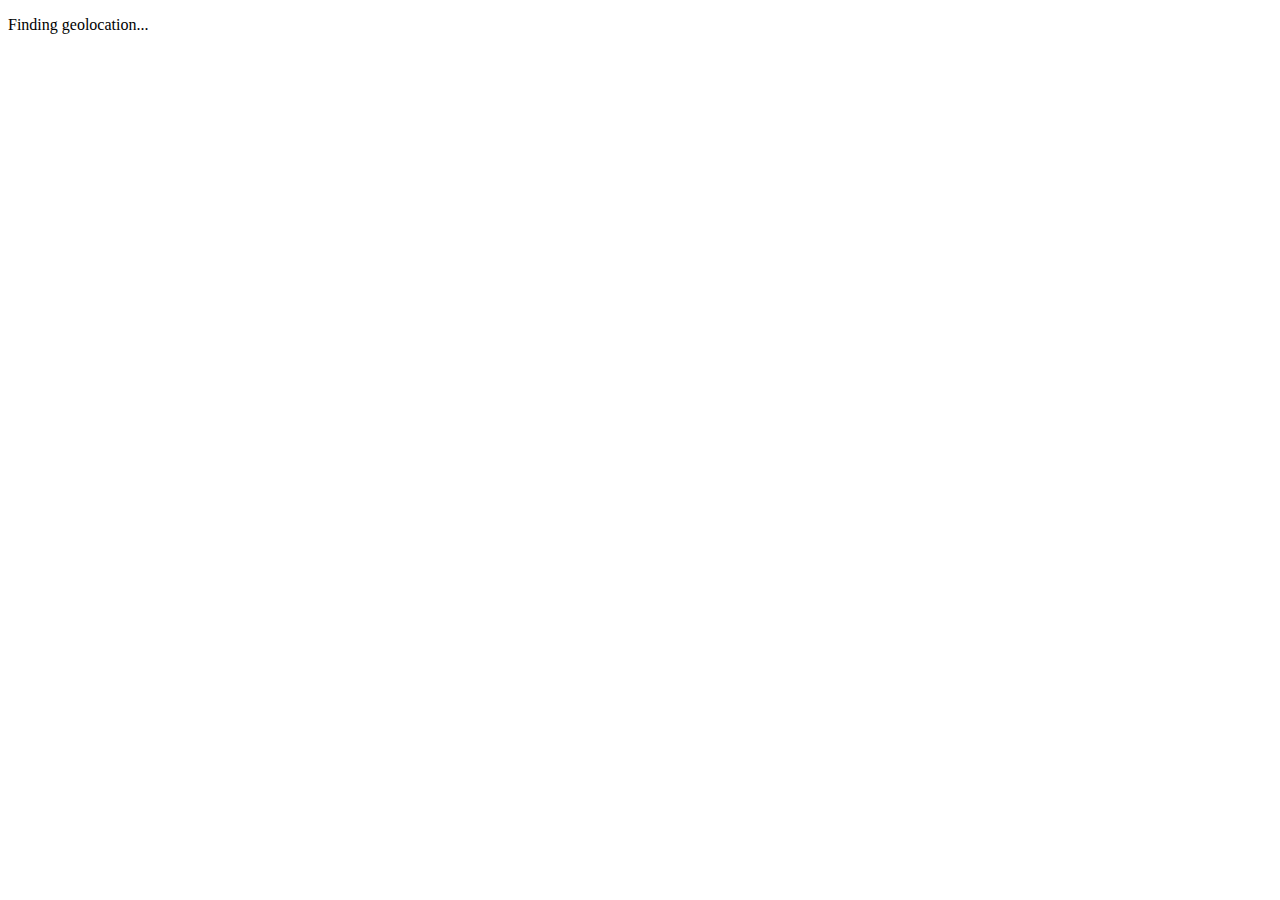
==== index.html @ a7f66a26 "x" ====
<!DOCTYPE html>
<html>
  <head>
    <title>Device Properties Example</title>

    <script type="text/javascript" charset="utf-8" src="cordova.js"></script>
    <script type="text/javascript" charset="utf-8">

    // Wait for device API libraries to load
    //
    document.addEventListener("deviceready", onDeviceReady, false);

    // device APIs are available
    //
    function onDeviceReady() {
        navigator.geolocation.getCurrentPosition(onSuccess, onError);
    }

    // onSuccess Geolocation
    //
    function onSuccess(position) {
        var element = document.getElementById('geolocation');
        element.innerHTML = 'Latitude: '           + position.coords.latitude              + '<br />' +
                            'Longitude: '          + position.coords.longitude             + '<br />' +
                            'Altitude: '           + position.coords.altitude              + '<br />' +
                            'Accuracy: '           + position.coords.accuracy              + '<br />' +
                            'Altitude Accuracy: '  + position.coords.altitudeAccuracy      + '<br />' +
                            'Heading: '            + position.coords.heading               + '<br />' +
                            'Speed: '              + position.coords.speed                 + '<br />' +
                            'Timestamp: '          + position.timestamp                    + '<br />';
    }

    // onError Callback receives a PositionError object
    //
    function onError(error) {
        alert('code: '    + error.code    + '\n' +
              'message: ' + error.message + '\n');
    }

    </script>
  </head>
  <body>
    <p id="geolocation">Finding geolocation...</p>
  </body>
</html>
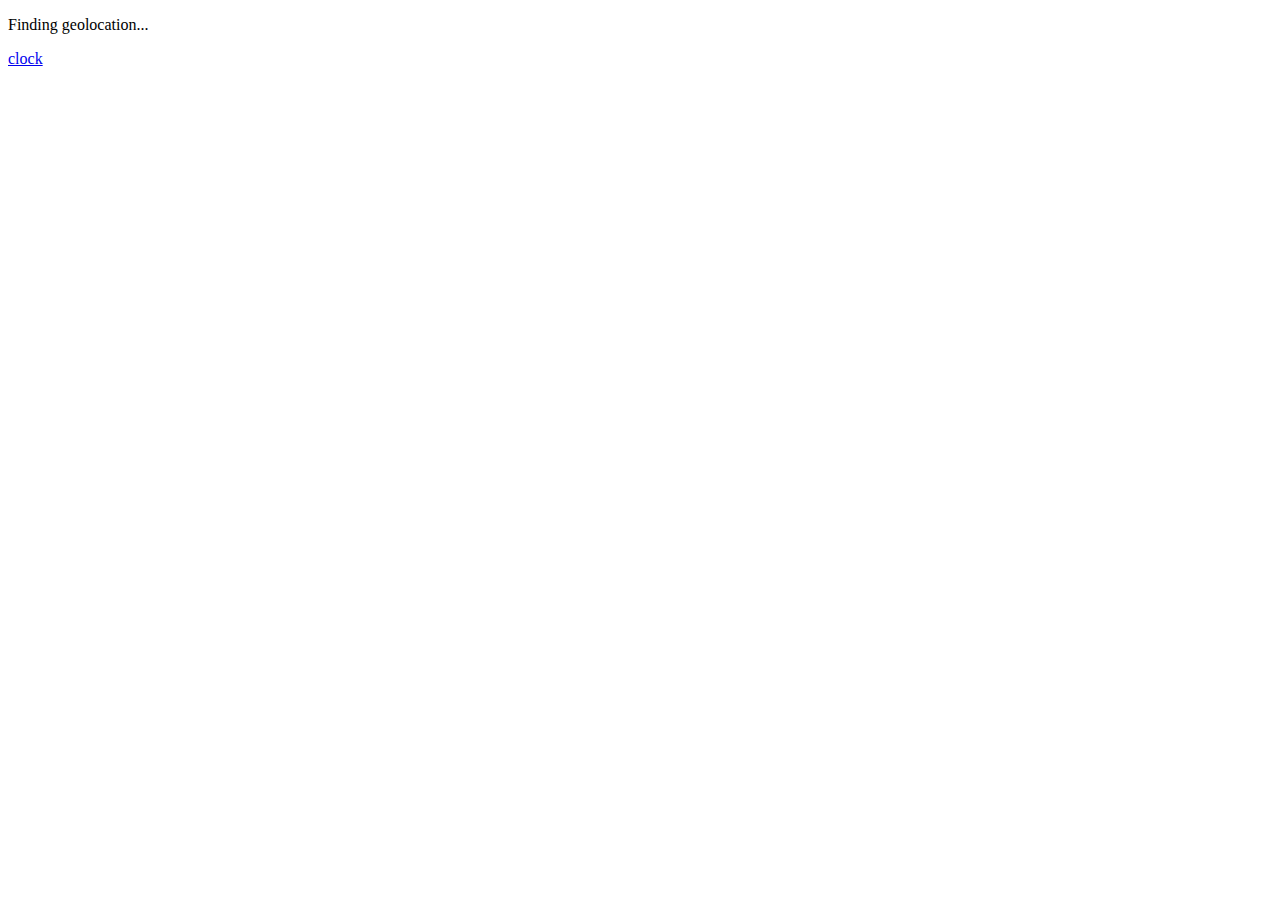
==== commit 21ae09ea: "update" ====
--- a/index.html
+++ b/index.html
@@ -41,5 +41,8 @@
   </head>
   <body>
     <p id="geolocation">Finding geolocation...</p>
+
+      <p>
+      <a href="clock.html">clock</a></p>
   </body>
 </html>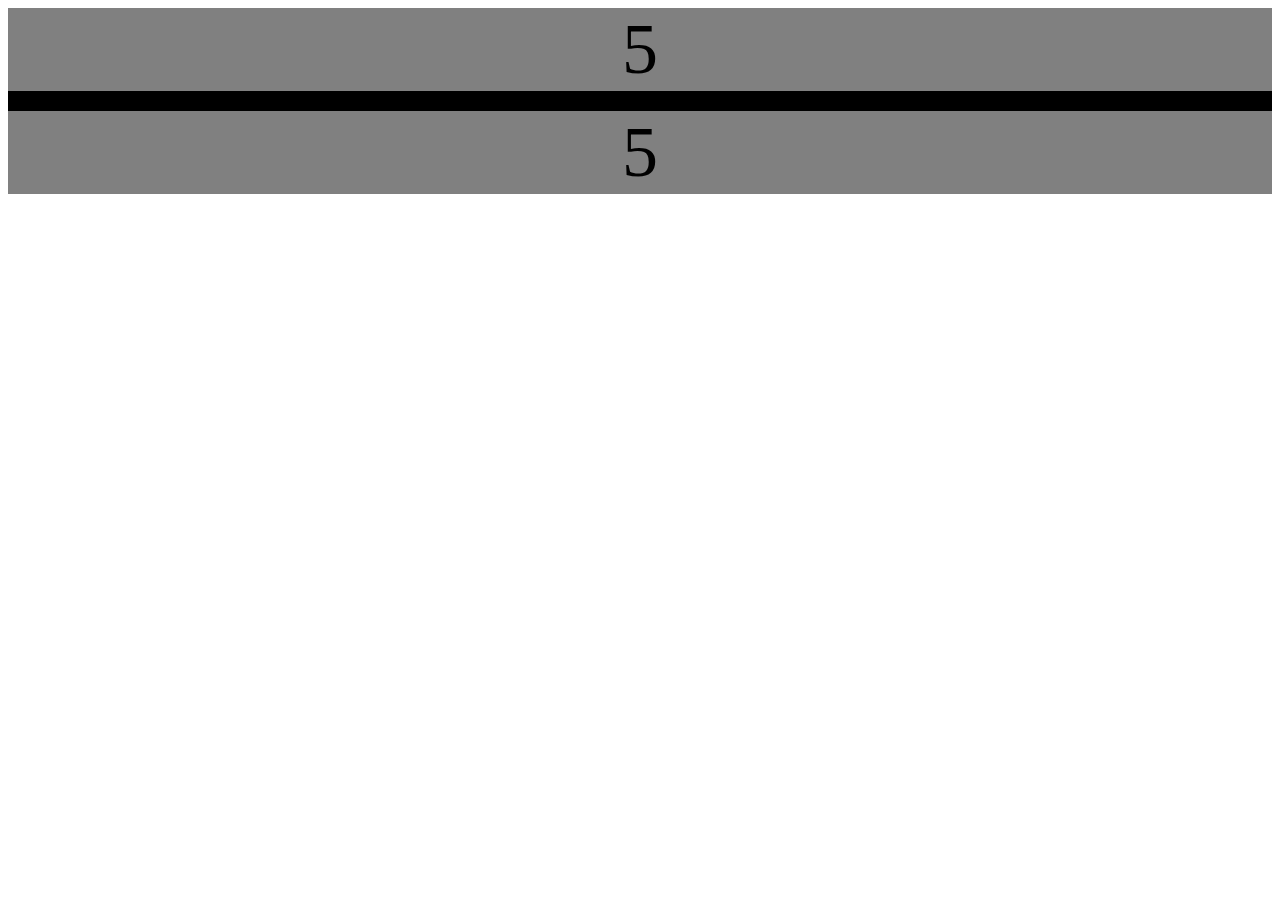
==== commit 9a48cce6: "update" ====
--- a/index.html
+++ b/index.html
@@ -1,48 +1,76 @@
 <!DOCTYPE html>
-<html>
-  <head>
-    <title>Device Properties Example</title>
 
-    <script type="text/javascript" charset="utf-8" src="cordova.js"></script>
-    <script type="text/javascript" charset="utf-8">
+<html lang="en">
+    <head>
+        <meta charset="utf-8" />
+        <title></title>
+        <script type="text/javascript" src="jquery-1.10.2.min.js"></script>
+        <script type="text/javascript" src="knockout-3.0.0.js"></script>
+        <script type="text/javascript" src="cordova.js" ></script>
+        <script type="text/javascript">
+            $(function () {
 
-    // Wait for device API libraries to load
-    //
-    document.addEventListener("deviceready", onDeviceReady, false);
+                var timer0Start = 5;
+                var timer1Start = 5;
 
-    // device APIs are available
-    //
-    function onDeviceReady() {
-        navigator.geolocation.getCurrentPosition(onSuccess, onError);
-    }
+                clock.timer0 = timer0Start;
+                clock.timer1 = timer1Start;
 
-    // onSuccess Geolocation
-    //
-    function onSuccess(position) {
-        var element = document.getElementById('geolocation');
-        element.innerHTML = 'Latitude: '           + position.coords.latitude              + '<br />' +
-                            'Longitude: '          + position.coords.longitude             + '<br />' +
-                            'Altitude: '           + position.coords.altitude              + '<br />' +
-                            'Accuracy: '           + position.coords.accuracy              + '<br />' +
-                            'Altitude Accuracy: '  + position.coords.altitudeAccuracy      + '<br />' +
-                            'Heading: '            + position.coords.heading               + '<br />' +
-                            'Speed: '              + position.coords.speed                 + '<br />' +
-                            'Timestamp: '          + position.timestamp                    + '<br />';
-    }
+                ko.applyBindings(clock);
+            });
 
-    // onError Callback receives a PositionError object
-    //
-    function onError(error) {
-        alert('code: '    + error.code    + '\n' +
-              'message: ' + error.message + '\n');
-    }
+            var clock = {
+                timer0: new ko.observable(0),
+                timer1: new ko.observable(0)
+            };
 
-    </script>
-  </head>
-  <body>
-    <p id="geolocation">Finding geolocation...</p>
+            ko.bindingHandlers.clockButton = {
+                init: function (element, valueAccessor, allBindings, viewModel, bindingContext) {
+                    var timer = valueAccessor();
+                    
+                    $(element)
+                    .text(timer)
+                    .click(function () {
+                        timer--;
+                    });
+                },
+                update: function (element, valueAccessor, allBindings, viewModel, bindingContext) {
+                    // This will be called once when the binding is first applied to an element,
+                    // and again whenever the associated observable changes value.
+                    // Update the DOM element based on the supplied values here.
+                }
+            };
 
-      <p>
-      <a href="clock.html">clock</a></p>
-  </body>
-</html>+
+            //http://jsbin.com/IgaXEVI/8/edit
+        </script>
+        <style>
+            .clock{
+                background-color: #808080;
+                height: 45%;
+                text-align: center;
+                vertical-align: middle;
+                font-size: 72px;
+            }
+            .separator{
+                height: 20px;
+                background-color: #000;
+            }
+            .container{
+                height: 100%;
+                width: 100%;
+                
+                background-color: #ffd800;
+            }
+        </style>
+    </head>
+    <body>
+        <div class="container">
+            <div id="clock0" class="clock" data-bind="clockButton: timer0"></div>
+            <div class="separator">
+            
+            </div>
+            <div id="clock1" class="clock" data-bind="clockButton: timer1"></div>
+        </div>
+    </body>
+</html>
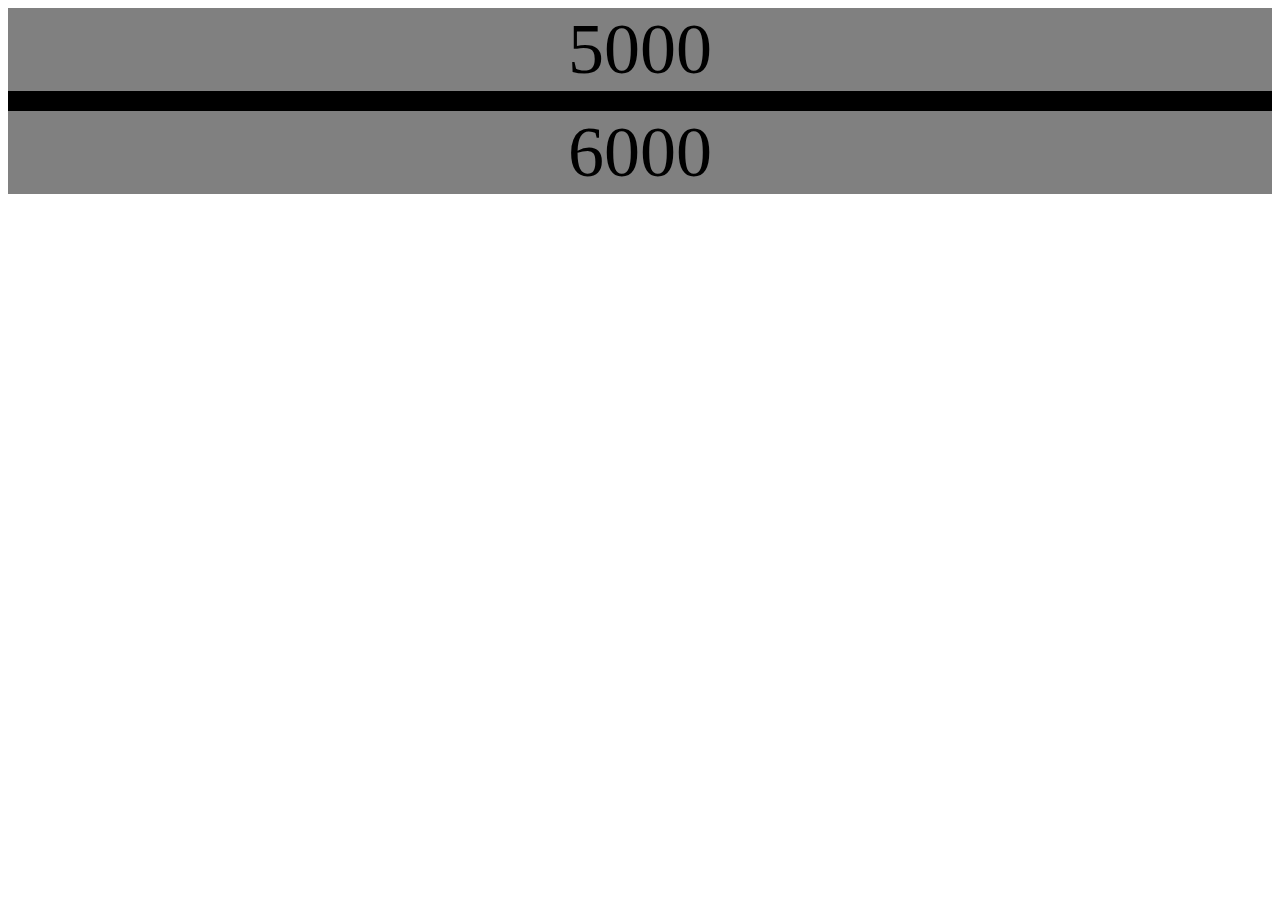
==== commit abaf4b05: "Test" ====
--- a/index.html
+++ b/index.html
@@ -10,19 +10,64 @@
         <script type="text/javascript">
             $(function () {
 
-                var timer0Start = 5;
+                var timer0Start = 500000;
                 var timer1Start = 5;
 
-                clock.timer0 = timer0Start;
-                clock.timer1 = timer1Start;
+                var clock = new Clock(5000, 6000);
 
                 ko.applyBindings(clock);
+
+                clock.start();
             });
 
-            var clock = {
-                timer0: new ko.observable(0),
-                timer1: new ko.observable(0)
+            var Clock = function (timer0, timer1) {
+                
+                var self = this;
+
+                self.place = 0;
+                self.timer0 = new ko.observable(timer0);
+                self.timer1 = new ko.observable(timer1);
+
+                self.interval = 1000;
+
+                self.stopwatchStart;
+
+
+                self.start = function () {
+                    self.stopwatchStart = Date.now();
+
+                    var x = setInterval(function () {
+                        self.repaint();
+                    }, self.interval);
+                };
+
+                self.repaint = function(){
+                    now = Date.now();
+                    
+                    elapsed = now - self.stopwatchStart;
+
+                    self.stopwatchStart = now;
+
+                    if (self.place == 0) {
+                        self.timer0(self.timer0() - elapsed);
+                        console.log(self.timer0());
+                    }
+                    else {
+                        self.timer1(self.timer1() - elapsed);
+                        console.log(self.timer1());
+                    }
+
+                };
+
+                self.click = function () {
+                    self.repaint();
+                    self.place = (self.place == 0) ? 1 : 0;
+                };
+
             };
+
+            
+
 
             ko.bindingHandlers.clockButton = {
                 init: function (element, valueAccessor, allBindings, viewModel, bindingContext) {
@@ -31,7 +76,7 @@
                     $(element)
                     .text(timer)
                     .click(function () {
-                        timer--;
+                        viewModel.click();
                     });
                 },
                 update: function (element, valueAccessor, allBindings, viewModel, bindingContext) {
@@ -66,11 +111,11 @@
     </head>
     <body>
         <div class="container">
-            <div id="clock0" class="clock" data-bind="clockButton: timer0"></div>
+            <div id="clock0" class="clock" data-bind="clockButton: timer0()"></div>
             <div class="separator">
             
             </div>
-            <div id="clock1" class="clock" data-bind="clockButton: timer1"></div>
+            <div id="clock1" class="clock" data-bind="clockButton: timer1()"></div>
         </div>
     </body>
 </html>
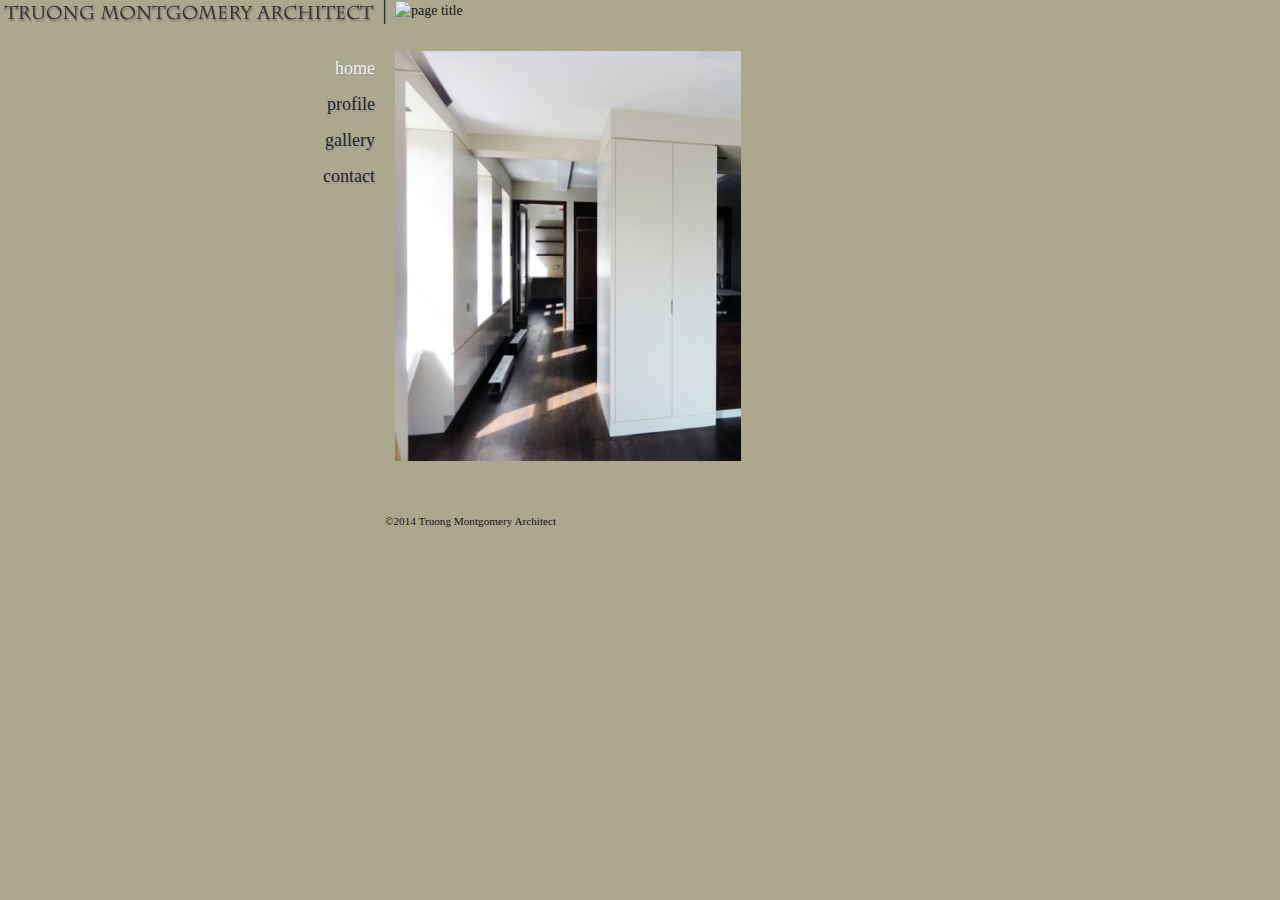
==== commit 8924f101: "test x" ====
--- a/index.html
+++ b/index.html
@@ -1,121 +1,38 @@
+
 <!DOCTYPE html>
+<html>
+<head>
+    <meta charset="utf-8">
+    <title>Truong Montgomery Architect</title>
+    <script src="http://code.jquery.com/jquery.js"></script>
+    <script src="http://ajax.aspnetcdn.com/ajax/knockout/knockout-2.2.1.js" type="text/javascript"></script>
+     <script src="js/bootstrap.js" type="text/javascript"></script>
+    <link rel="stylesheet" href="css/bootstrap.css" type="text/css" media="screen" />     
+    <script src="js/site.js" type="text/javascript"></script>
+    <link rel="stylesheet" href="css/site.css" type="text/css" /> 
+    
+</head>
+<body>
+    <div id="left">
+        <ul id="navList">
+            <li><a href="default.html" class="active">home</a></li>
+            <li><a href="profile.html">profile</a></li>
+            <li><a href="gallery.html">gallery</a></li>
+            <li><a href="contact.html">contact</a></li>
+        </ul>
+    </div>
+    <div id="right">
+                <img alt="page title" src="img/title_home.gif" /> 
+         
+                <div id="content">
+            
+                    <img src="Home.jpg" />
+        
+                </div>
+    </div>
 
-<html lang="en">
-    <head>
-        <meta charset="utf-8" />
-        <title></title>
-        <script type="text/javascript" src="jquery-1.10.2.min.js"></script>
-        <script type="text/javascript" src="knockout-3.0.0.js"></script>
-        <script type="text/javascript" src="cordova.js" ></script>
-        <script type="text/javascript">
-            $(function () {
-
-                var timer0Start = 500000;
-                var timer1Start = 5;
-
-                var clock = new Clock(5000, 6000);
-
-                ko.applyBindings(clock);
-
-                clock.start();
-            });
-
-            var Clock = function (timer0, timer1) {
-                
-                var self = this;
-
-                self.place = 0;
-                self.timer0 = new ko.observable(timer0);
-                self.timer1 = new ko.observable(timer1);
-
-                self.interval = 1000;
-
-                self.stopwatchStart;
-
-
-                self.start = function () {
-                    self.stopwatchStart = Date.now();
-
-                    var x = setInterval(function () {
-                        self.repaint();
-                    }, self.interval);
-                };
-
-                self.repaint = function(){
-                    now = Date.now();
-                    
-                    elapsed = now - self.stopwatchStart;
-
-                    self.stopwatchStart = now;
-
-                    if (self.place == 0) {
-                        self.timer0(self.timer0() - elapsed);
-                        console.log(self.timer0());
-                    }
-                    else {
-                        self.timer1(self.timer1() - elapsed);
-                        console.log(self.timer1());
-                    }
-
-                };
-
-                self.click = function () {
-                    self.repaint();
-                    self.place = (self.place == 0) ? 1 : 0;
-                };
-
-            };
-
-            
-
-
-            ko.bindingHandlers.clockButton = {
-                init: function (element, valueAccessor, allBindings, viewModel, bindingContext) {
-                    var timer = valueAccessor();
-                    
-                    $(element)
-                    .text(timer)
-                    .click(function () {
-                        viewModel.click();
-                    });
-                },
-                update: function (element, valueAccessor, allBindings, viewModel, bindingContext) {
-                    // This will be called once when the binding is first applied to an element,
-                    // and again whenever the associated observable changes value.
-                    // Update the DOM element based on the supplied values here.
-                }
-            };
-
-
-            //http://jsbin.com/IgaXEVI/8/edit
-        </script>
-        <style>
-            .clock{
-                background-color: #808080;
-                height: 45%;
-                text-align: center;
-                vertical-align: middle;
-                font-size: 72px;
-            }
-            .separator{
-                height: 20px;
-                background-color: #000;
-            }
-            .container{
-                height: 100%;
-                width: 100%;
-                
-                background-color: #ffd800;
-            }
-        </style>
-    </head>
-    <body>
-        <div class="container">
-            <div id="clock0" class="clock" data-bind="clockButton: timer0()"></div>
-            <div class="separator">
-            
-            </div>
-            <div id="clock1" class="clock" data-bind="clockButton: timer1()"></div>
-        </div>
-    </body>
-</html>
+    <div id="footer">
+        &copy;2014 Truong Montgomery Architect
+    </div>
+</body>
+</html>--- a/css/site.css
+++ b/css/site.css
@@ -0,0 +1,93 @@
+    html, body {
+       
+        background-color: #ACA88F;            
+        font-family: Georgia, 'Times New Roman',serif;
+        color: #111;
+        font-size: 14px;
+        
+        height: 100%
+    }
+    a:link, a:visited{
+        color: #111;
+    }
+    
+
+    
+    #left {
+        background-image: url('../img/logo.gif'), url('../img/Divider.gif') ;
+        background-position: left top, right top;
+        background-repeat: no-repeat;                
+        float: left;
+        width: 390px;
+        
+    }
+    
+    #left + div{
+        margin-left: 395px;
+        overflow:hidden;
+    }
+
+    #right:after {
+        
+
+
+
+        background-color:inherit;
+        bottom: 0;
+        content: "";
+        height: auto;
+        min-height: 100%;
+        left: 0;
+        margin:inherit;
+        right: 0;
+        position: absolute;
+        top: 0;
+        width: inherit;
+        z-index: -1; 
+    }
+    #footer {
+        clear: both;
+        margin-top: 50px;
+        font-size: .8em;
+        
+        margin-left: 385px;
+    }
+        
+    #content{
+        margin-top: 30px;
+    }
+        
+    #navList{
+        margin-top: 50px;
+        margin-right: 5px;
+        list-style-type:none; 
+        padding-right: 10px;            
+    }
+        
+    #navList li a:link, a:visited{
+        font-family: Georgia, 'Times New Roman',serif;
+        
+        color: #222;
+        font-size: 18px;
+        text-shadow: 1px 2px #999;
+        
+        text-align: right;
+        display:block;
+        text-decoration:none;
+        line-height:  36px;
+    }
+    #navList li a:hover, a:active, a.active{
+        color: #ddd;
+    }
+    #navList li a.active{
+        color:#eee;
+    }
+
+    
+    h3 {
+        font-weight: bold;
+        display: block;
+        font-size: 1.1em;
+        line-height: 0.5em;
+    }
+    
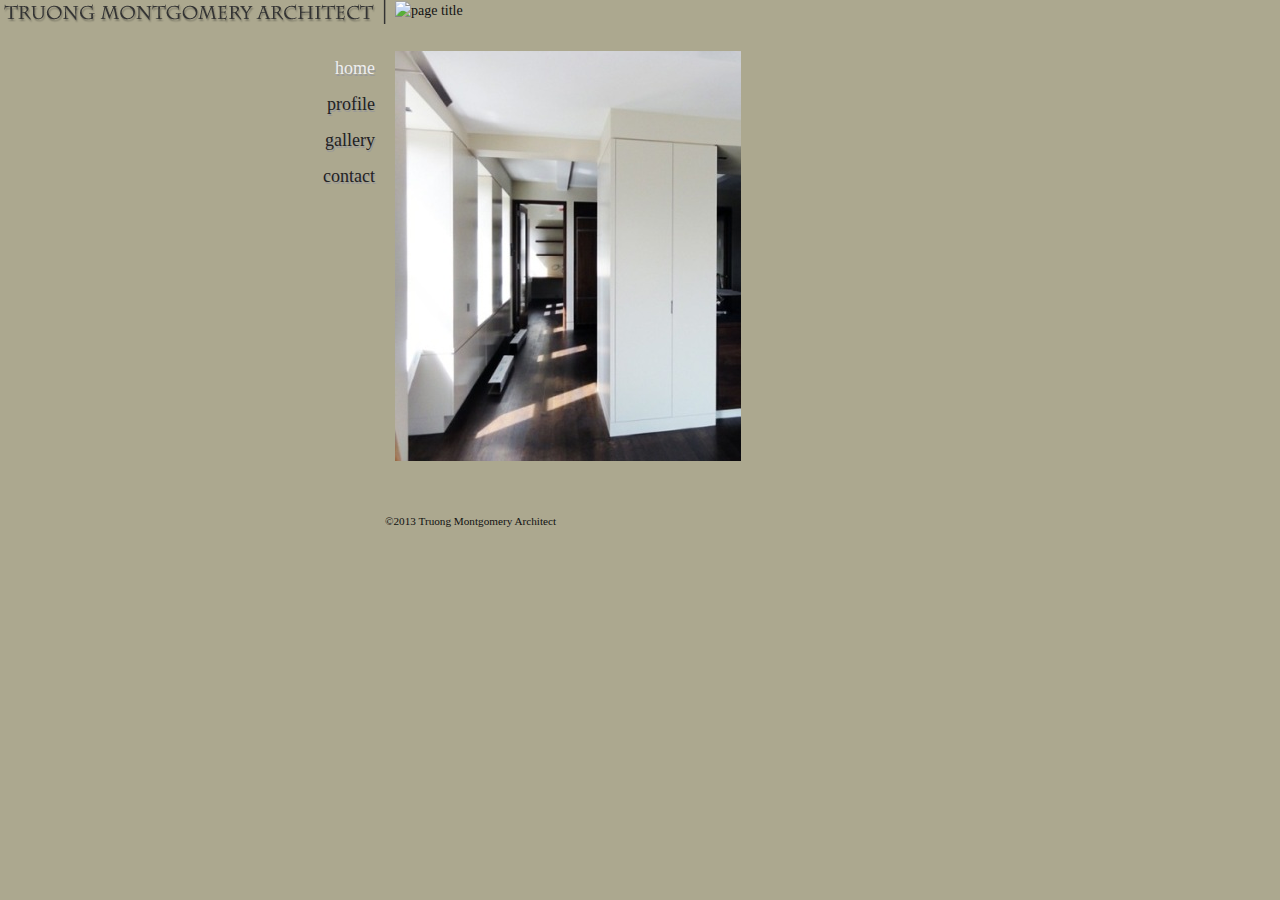
==== commit e6ec2580: "test xx" ====
--- a/index.html
+++ b/index.html
@@ -15,7 +15,7 @@
 <body>
     <div id="left">
         <ul id="navList">
-            <li><a href="default.html" class="active">home</a></li>
+            <li><a href="index.html" class="active">home</a></li>
             <li><a href="profile.html">profile</a></li>
             <li><a href="gallery.html">gallery</a></li>
             <li><a href="contact.html">contact</a></li>
@@ -32,7 +32,10 @@
     </div>
 
     <div id="footer">
-        &copy;2014 Truong Montgomery Architect
+        &copy;2013 Truong Montgomery Architect
     </div>
 </body>
-</html>+</html>
+
+
+
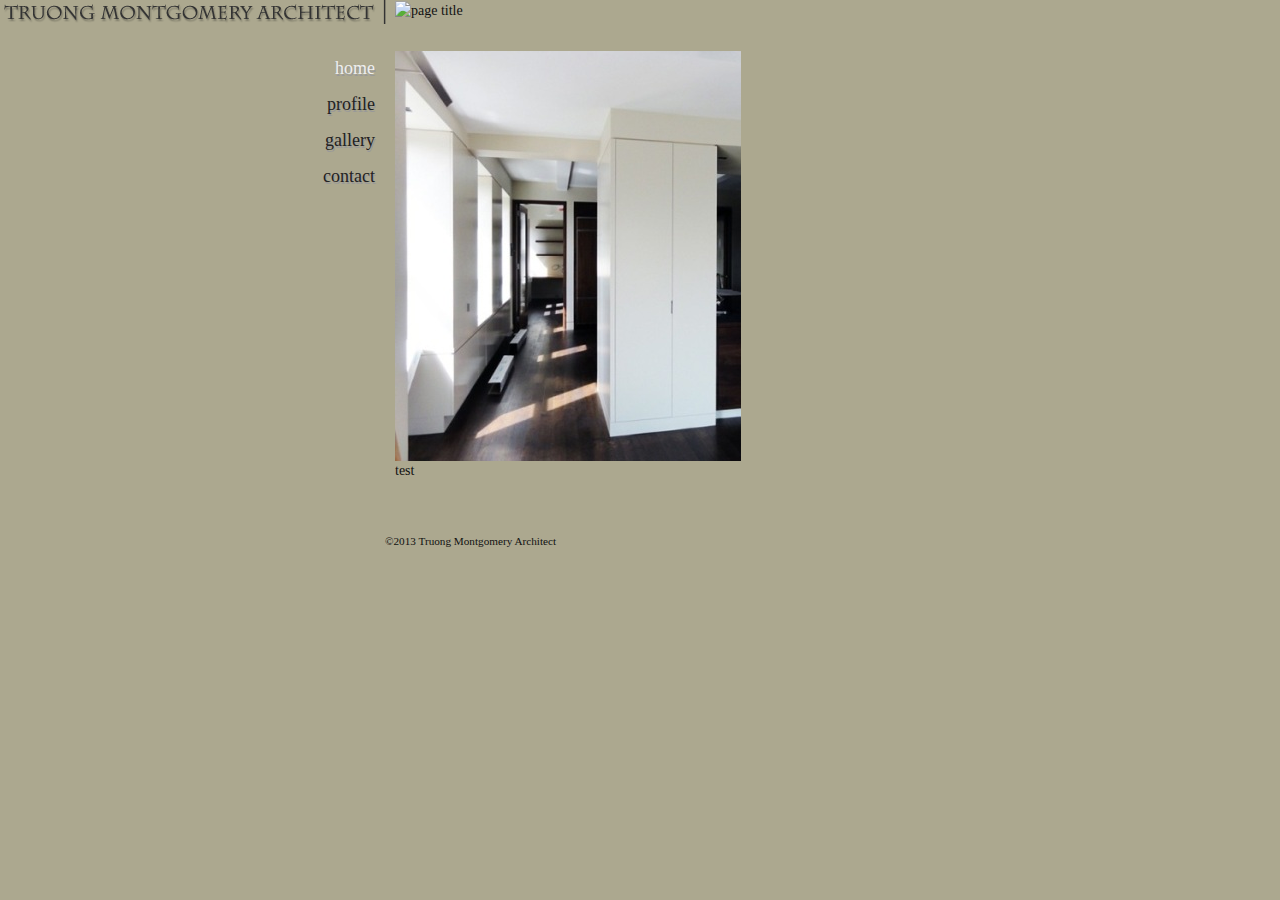
==== commit 27255ae6: "test test" ====
--- a/index.html
+++ b/index.html
@@ -27,6 +27,9 @@
                 <div id="content">
             
                     <img src="Home.jpg" />
+                    <div>
+                    test
+                    </div>
         
                 </div>
     </div>
